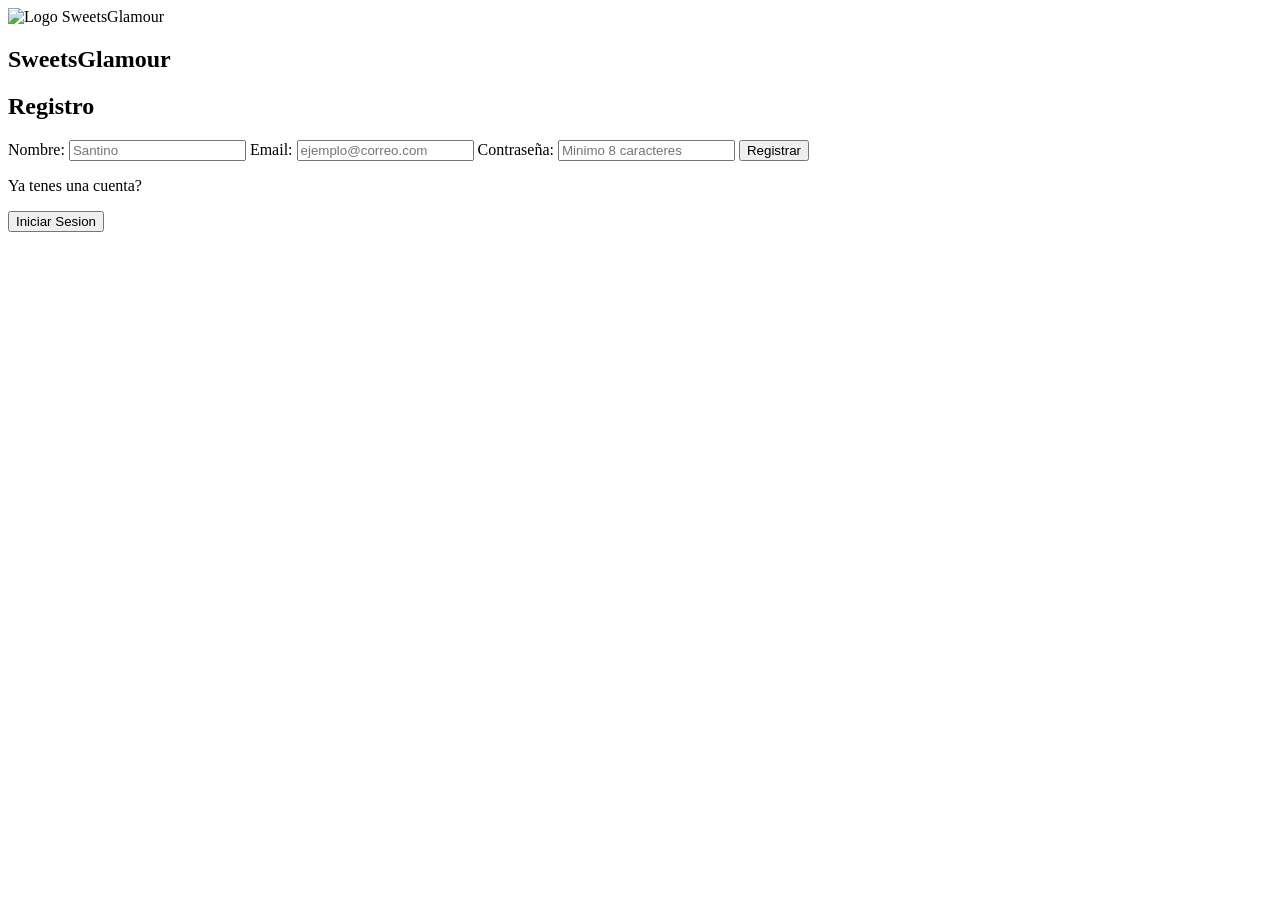
==== index.html @ efa92182 "Add files via upload" ====
<!DOCTYPE html>
<html lang="es">
<head>
    <meta charset="UTF-8">
    <title>Register</title>
	<link rel="stylesheet" href="css/style.css">
</head>
<header class="logo-top">
        <div class="logo">
            <img src="img/logo2.png" alt="Logo SweetsGlamour">
        </div>
    </header>
<body>
<section class="inicio">
    <h1>SweetsGlamour</h1>
    <h2>Registro</h2>
<form id="registerForm">
    <label>Nombre:</label>
    <input type="text" placeholder="Santino" id="nombre">

    <label>Email:</label>
    <input type="email" placeholder="ejemplo@correo.com" id="email">
	
    <label>Contraseña:</label>
    <input type="password" placeholder="Minimo 8 caracteres" id="password" minlength="8" maxlength="15">
	
	<button type="submit" class="btn-admin">Registrar</button>
</form>

	<p>Ya tenes una cuenta?</p>
	<a href="login.html">
	<button class="btn-admin">Iniciar Sesion</button>
    </a>
</section>
<script type="module" src="./scripts/main.js"></script>
</body>
</html>
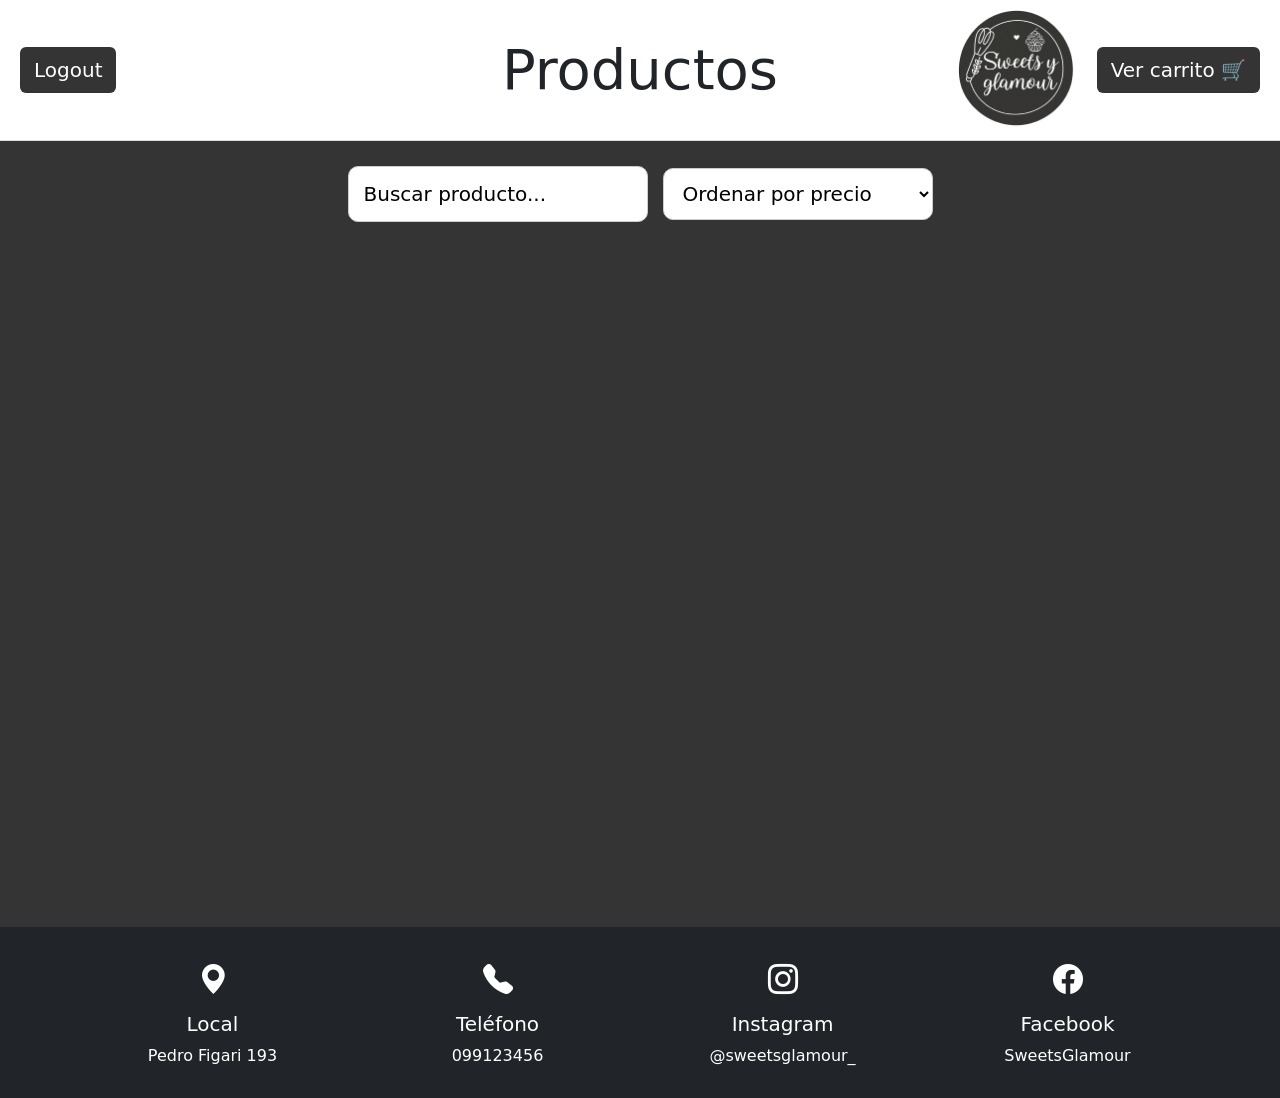
==== commit 59d9a351: "Add initial HTML structure for tienda" ====
--- a/index.html
+++ b/index.html
@@ -1,37 +1,17 @@
-<!DOCTYPE html>
-<html lang="es">
-<head>
-    <meta charset="UTF-8">
-    <title>Register</title>
-	<link rel="stylesheet" href="css/style.css">
-</head>
-<header class="logo-top">
-        <div class="logo">
-            <img src="img/logo2.png" alt="Logo SweetsGlamour">
-        </div>
-    </header>
-<body>
-<section class="inicio">
-    <h1>SweetsGlamour</h1>
-    <h2>Registro</h2>
-<form id="registerForm">
-    <label>Nombre:</label>
-    <input type="text" placeholder="Santino" id="nombre">
-
-    <label>Email:</label>
-    <input type="email" placeholder="ejemplo@correo.com" id="email">
-	
-    <label>Contraseña:</label>
-    <input type="password" placeholder="Minimo 8 caracteres" id="password" minlength="8" maxlength="15">
-	
-	<button type="submit" class="btn-admin">Registrar</button>
-</form>
-
-	<p>Ya tenes una cuenta?</p>
-	<a href="login.html">
-	<button class="btn-admin">Iniciar Sesion</button>
-    </a>
-</section>
-<script type="module" src="./scripts/main.js"></script>
-</body>
-</html>+<!DOCTYPE html>
+<html lang="es">
+<head>
+    <meta charset="UTF-8">
+    <title>Tienda</title>
+
+    <link rel="stylesheet" href="css/style.css">
+</head>
+
+<body>
+
+    <script>
+        window.location.href = "productos.html";
+    </script>
+
+</body>
+</html>
--- a/css/style.css
+++ b/css/style.css
@@ -0,0 +1,522 @@
+*{
+	margin:0;
+	padding:0;
+	box-sizing:border-box;
+}
+
+body{
+	font-family: "Helvetica Neue", Arial, sans-serif;
+	background-color: #343434;
+}
+
+section{
+    display:flex;
+    flex-wrap:wrap;
+    min-height:70vh;
+    align-items:center;
+    justify-content:center;
+    flex-direction:column;
+    padding:1em;
+}
+
+.inicio h1{
+    text-align: center;
+    width: 100%;
+    margin-bottom: 15px;
+    font-size: 5em;
+    color:#FFFFFF;
+}
+
+.inicio h2{
+    text-align: center;
+    width: 100%;
+    margin-bottom: 20px;
+    font-size: 4em;
+	color:#FFFFFF;
+}
+titleproductos{
+	align-items: center; 
+	width: 100%;	
+}
+
+section form{
+	padding: 1.5em;
+	display:flex;
+	flex-wrap:wrap;
+	max-width: 500px;
+	border-radius: 20px;
+	border: 2px solid rgba(255, 255, 255);
+	color:#FFFFFF;
+}
+
+section form label{
+	width: 100%;
+	padding:0.2em;
+	margin-bottom: 0,5em;
+}
+
+section form input{
+	width: 100%;
+	margin-bottom: 1em;
+	padding: 0.8em;
+	border-radius: 9px; 
+	outline-color: #FFC0CB;
+    background-color:white;
+}
+
+section form input[type='submit']{
+	margin-top: 1.5em; 
+}
+
+section form button{
+    display: block;
+    margin: 20px auto;
+    padding: 10px 20px;
+	border-radius: 20px;
+}
+
+section p{
+    margin-top: 1.5em;
+    font-size: 20px;
+    color: white;
+}
+
+section p a{
+	text-decoration:none;
+	color: #003DFF;
+}
+
+.productos{
+    display: grid;
+    grid-template-columns: repeat(3, 1fr);
+    gap: 20px;
+    padding: 20px;
+}
+
+.producto{
+    border: 1px solid #ddd;
+    border-radius: 10px;
+    padding: 15px;
+    text-align: center;
+    background-color: white;
+}
+
+.producto img{
+    width: 100%;
+    height: 300px;
+    object-fit: cover;
+    border: 2px solid #ddd;
+    border-radius: 15px;
+    display: block;
+}
+.producto h3{
+    margin-top: 20px;
+    margin-bottom: 10px;
+    font-size: 40px;
+    font-weight: bold;
+}
+
+.producto p{
+    margin-top: 10px;
+    margin-bottom: 15px;
+    font-size: 24px;
+    color: #000000;
+}
+
+.producto-carrito{
+    display: flex;
+    align-items: center;
+    gap: 25px;
+    padding: 30px;
+    border: 1px solid #eee;
+    border-radius: 15px;
+    flex-wrap: wrap;
+}
+
+.total-producto{
+    border-top: 1px solid #ddd;
+    margin-top: 30px;
+    padding-top: 25px;
+    font-size: 28px;
+    font-weight: bold;
+    text-align: right;
+}
+.producto .precio{
+    font-size: 32px;
+    font-weight: bold;
+    color: #343434;
+    margin-top: 20px;
+}
+
+
+.btn-carrito{
+    width: 100%;
+    background-color: #343434;
+    color: white;
+    border: none;
+    padding: 12px 24px;
+    margin-top: 12px;
+    border-radius: 12px;
+    cursor: pointer;
+    font-size: 20px;
+    font-weight: bold;
+}
+
+.btn-eliminar-carrito {
+    display: block;
+    margin-left: auto;
+    background-color: #343434;
+    color: white;
+    border: none;
+    padding: 12px 24px;
+    border-radius: 12px;
+    cursor: pointer;
+    font-size: 20px;
+    font-weight: bold;
+}
+
+#listaCarrito .total-producto{
+    display: flex;
+    justify-content: flex-end;
+    align-items: center;
+    gap: 30px;
+}
+.btn-irProductos{
+    position: absolute;
+    top: 20px;
+    right: 20px;
+	background-color:#00000;
+    border:none;
+    padding:8px 14px;
+    border-radius:6px;
+    cursor:pointer;
+    font-size:18px;
+}
+.header{
+    display: grid;
+    grid-template-columns: 1fr auto 1fr;
+    align-items: center;
+    width: 100%;
+    padding: 10px 20px;
+    background-color: white;
+    border-bottom: 1px solid #ddd;
+}
+
+.header > button{
+    justify-self: start;
+}
+
+.logo img{
+    width:140px;
+    height:120px;
+    object-fit:contain;
+}
+.header h1{
+    margin: 0;
+    text-align: center;
+	font-size:3.5em;
+}
+.header-derecha{
+    justify-self: end;
+    display: flex;
+    align-items: center;
+    gap: 10px;
+}
+.logo-top{
+  height: 60px;
+}
+.btn-general{
+    background-color:#343434;
+    color:white;
+    border:none;
+    padding:8px 14px;
+    border-radius:6px;
+    cursor:pointer;
+    font-size:20px;
+}
+.div-admin{
+    width: 90%;
+    max-width: 1200px;
+    margin: 50px auto;
+    padding: 35px;
+    border: 2px solid white;
+    border-radius: 25px;
+    background-color: rgba(255,255,255,0.15);
+}
+
+.div-admin h1{
+    text-align: center;
+    font-size: 55px;
+    margin-bottom: 35px;
+	color:#FFFFFF;	 
+}
+
+.div-admin h2{
+    text-align: center;
+    margin: 30px 0 25px;
+    font-size: 30px;
+	color:#FFFFFF;	  
+}
+
+.form-modificar{
+    display: grid;
+    grid-template-columns: 1fr 1fr;
+    gap: 18px 30px;
+	color:#FFFFFF ;
+}
+.form-modificar button{
+    grid-column: 1 / 3;
+    justify-self: center;
+    width: 240px;
+    height: 60px;
+    font-size: 20px;
+}
+
+.campo{
+    display: flex;
+    flex-direction: column;
+    margin-bottom: 15px;
+}
+
+.campo label{
+    font-size: 24px;
+    margin-bottom: 8px;
+}
+.campo input,
+.campo select{
+    width: 100%;
+    height: 55px;
+    border: 2px solid #444;
+    border-radius: 12px;
+    padding: 0 15px;
+    font-size: 20px;
+}
+input::placeholder {
+    color: #000000;
+}
+.btn-admin{
+    width: 180px;
+    height: 45px;
+    margin: 20px auto;
+    border-radius: 25px;
+    border: 2px solid #333;
+    background: white;
+    cursor: pointer;
+    font-size: 16px;
+}
+#listaAdmin{
+    margin-top: 20px;
+    padding: 15px;
+    border: 2px solid white;
+    border-radius: 15px;
+}
+
+#listaAdmin p{
+    display: flex;
+    justify-content: space-between;
+    align-items: center;
+    margin: 10px 0;
+    font-size: 35px;
+    color: #FFFFFF;
+}
+
+.btn-eliminar-admin{
+    margin-left: auto;
+    width: 180px;
+    height: 45px;
+    border-radius: 25px;
+    border: 2px solid #333;
+    background: white;
+    cursor: pointer;
+    font-size: 26px;
+}
+.contenedor-filtros{
+    display: flex;
+    justify-content: center;
+    align-items: center;
+    gap: 15px;
+    margin: 25px auto;
+    width: 100%;
+}
+
+#buscarProducto{
+    width: 300px;
+    padding: 12px 15px;
+    border: 1px solid #ccc;
+    border-radius: 10px;
+    font-size: 20px;
+    outline: none;
+}
+
+#filtroPrecio{
+    padding: 12px 15px;
+    border: 1px solid #ccc;
+    border-radius: 10px;
+    font-size: 20px;
+    background-color: white;
+    cursor: pointer;
+    outline: none;
+}
+
+
+.contenedor-carrito{
+    width: 96%;
+    max-width: 1500px;
+    min-height: 90vh;
+    margin: 25px auto;
+    padding: 30px;
+    background-color: white;
+    border-radius: 20px;
+    box-shadow: 0 0 10px rgba(0,0,0,0.15);
+}
+
+.contenido-carrito{
+    display: grid;
+    grid-template-columns: 1fr 320px;
+    gap: 30px;
+    align-items: start;
+}
+
+.titulo-carrito{
+    text-align: center;
+    color: #343434;
+    font-size: 42px;
+    margin-bottom: 35px;
+}
+
+.producto-carrito{
+    display: grid;
+    grid-template-columns: 190px 1.5fr 1fr 1fr 1fr 1fr;
+    align-items: center;
+    gap: 25px;
+    padding: 30px;
+    border: 1px solid #eee;
+    border-radius: 15px;
+}
+.producto-carrito img{
+    width: 180px;
+    height: 180px;
+    object-fit: cover;
+    border-radius: 15px;
+}
+
+.producto-carrito h3{
+    font-size: 32px;
+}
+
+.resumen-carrito{
+    position: sticky;
+    top: 20px;
+    padding: 25px;
+    background-color: #f5f5f5;
+    border-radius: 15px;
+    text-align: center;
+    box-shadow: 0 2px 8px rgba(0,0,0,0.15);
+}
+
+.resumen-carrito h2{
+    font-size: 32px;
+    margin-bottom: 15px;
+    color: #343434;
+} 
+
+.producto-carrito p{
+    font-size: 18px;
+    color: #000000;
+}
+
+.total-producto{
+    border-top: 1px solid #ddd;
+    margin-top: 30px;
+    padding-top: 25px;
+    font-size: 28px;
+    font-weight: bold;
+}
+
+.producto-carrito .total-producto{
+    grid-column: 5;
+    grid-row: 2;
+    margin: 0;
+    padding: 15px 0;
+    text-align: right;
+}
+
+.producto-carrito .btn-eliminar-carrito {
+    grid-column: 6;
+    grid-row: 2;
+    justify-self: end;
+    margin: 0;
+}
+
+.producto-carrito input[type="number"]{
+    width: 80px;
+    height: 40px;
+    padding: 5px 10px;
+    border: 1px solid #aaa;
+    border-radius: 8px;
+    font-size: 18px;
+    text-align: center;
+    outline: none;
+}
+
+table{
+    width: 100%;
+    margin-top: 15px;
+    border-collapse: collapse;
+    background-color: white;
+    color: #343434;
+	   font-size: 25px;
+}
+
+th{
+    background-color: #343434;
+    color: white;
+    padding: 10px;
+    text-align: center;
+}
+
+td{
+    padding: 10px;
+    text-align: center;
+}
+
+#tablaVentas button{
+    background-color: #343434;
+    color: white;
+    border: none;
+    padding: 10px 20px;
+    border-radius: 10px;
+    font-size: 25px;
+    font-weight: bold;
+    cursor: pointer;
+}
+
+.footer{
+    background-color: #212529;
+    color: white;
+    text-align: center;
+    padding: 30px 0;
+    margin-top: 50px;
+}
+.footer h5{
+    margin-top: 10px;
+    font-size: 20px;
+}
+.footer p{
+    margin: 0;
+    font-size: 16px;
+}
+.footer a{
+    color: white;
+    text-decoration: none;
+}
+.footer a:hover{
+    text-decoration: underline;
+}
+.footer-icono{
+    font-size: 30px;
+}
+
+body {
+    background-color: #343434 !important;
+}
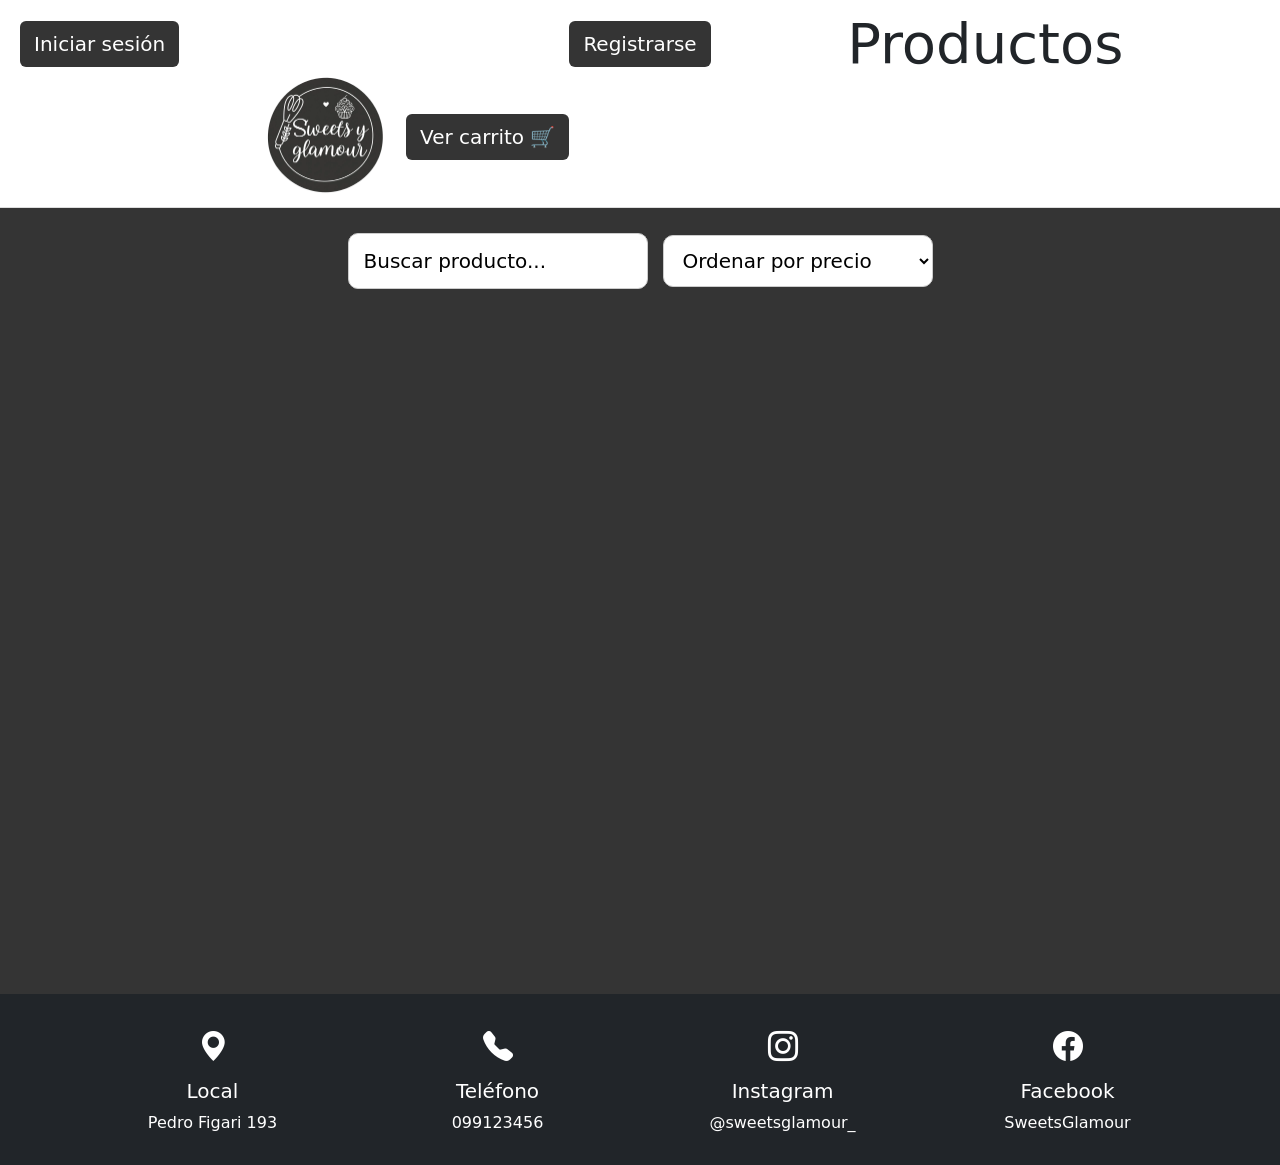
==== commit 825effd2: "Add viewport meta tag for responsive design" ====
--- a/index.html
+++ b/index.html
@@ -2,6 +2,7 @@
 <html lang="es">
 <head>
     <meta charset="UTF-8">
+    <meta name="viewport" content="width=device-width, initial-scale=1.0">
     <title>Tienda</title>
 
     <link rel="stylesheet" href="css/style.css">
--- a/css/style.css
+++ b/css/style.css
@@ -313,8 +313,9 @@
 
 #listaAdmin p{
     display: flex;
-    justify-content: space-between;
+    justify-content: flex-start;
     align-items: center;
+    gap: 10px;
     margin: 10px 0;
     font-size: 35px;
     color: #FFFFFF;
@@ -330,6 +331,16 @@
     cursor: pointer;
     font-size: 26px;
 }
+
+.btn-modificar-admin{
+    width: 180px;
+    height: 45px;
+    border-radius: 25px;
+    border: 2px solid #333;
+    background: white;
+    cursor: pointer;
+    font-size: 26px;
+}
 .contenedor-filtros{
     display: flex;
     justify-content: center;
@@ -347,7 +358,6 @@
     font-size: 20px;
     outline: none;
 }
-
 #filtroPrecio{
     padding: 12px 15px;
     border: 1px solid #ccc;
@@ -357,7 +367,6 @@
     cursor: pointer;
     outline: none;
 }
-
 
 .contenedor-carrito{
     width: 96%;
@@ -367,13 +376,13 @@
     padding: 30px;
     background-color: white;
     border-radius: 20px;
-    box-shadow: 0 0 10px rgba(0,0,0,0.15);
+    box-shadow: 0 0 10px rgba(0, 0, 0, 0.15);
 }
 
 .contenido-carrito{
     display: grid;
-    grid-template-columns: 1fr 320px;
-    gap: 30px;
+    grid-template-columns: minmax(0, 1fr) 300px;
+    gap: 25px;
     align-items: start;
 }
 
@@ -385,67 +394,136 @@
 }
 
 .producto-carrito{
-    display: grid;
-    grid-template-columns: 190px 1.5fr 1fr 1fr 1fr 1fr;
+    display: flex;
     align-items: center;
-    gap: 25px;
-    padding: 30px;
-    border: 1px solid #eee;
+    gap: 20px;
+    flex-wrap: wrap;
+    padding: 20px;
+    margin-bottom: 20px;
+    border: 1px solid #e5e5e5;
     border-radius: 15px;
-}
+    background-color: #fafafa;
+}
+
 .producto-carrito img{
-    width: 180px;
-    height: 180px;
+    width: 130px;
+    height: 130px;
     object-fit: cover;
-    border-radius: 15px;
+    border-radius: 12px;
 }
 
 .producto-carrito h3{
-    font-size: 32px;
-}
-
-.resumen-carrito{
+    flex: 1 1 180px;
+    font-size: 24px;
+    color: #343434;
+}
+
+.producto-carrito p{
+    font-size: 18px;
+    color: #343434;
+    margin: 5px 0;
+}
+
+.producto-carrito input[type="number"]{
+    width: 75px;
+    height: 40px;
+    padding: 5px;
+    border: 1px solid #ccc;
+    border-radius: 8px;
+    font-size: 16px;
+    text-align: center;
+}
+
+.producto-carrito .total-producto{
+    margin: 0;
+    padding: 0;
+    border: none;
+    font-size: 20px;
+    color: #343434;
+    text-align: left;
+}
+
+.producto-carrito .btn-eliminar-carrito{
+    margin: 0;
+    padding: 10px 16px;
+    background-color: #343434;
+    color: white;
+    border: none;
+    border-radius: 8px;
+    font-size: 15px;
+    cursor: pointer;
+    transition: background-color 0.2s;
+}
+
+.producto-carrito .btn-eliminar-carrito:hover{
+    background-color: #555;
+}
+
+.resumen-carrito {
     position: sticky;
     top: 20px;
     padding: 25px;
     background-color: #f5f5f5;
     border-radius: 15px;
     text-align: center;
-    box-shadow: 0 2px 8px rgba(0,0,0,0.15);
-}
-
-.resumen-carrito h2{
-    font-size: 32px;
+    box-shadow: 0 2px 8px rgba(0, 0, 0, 0.15);
+}
+.resumen-carrito h2 {
+    font-size: 26px;
     margin-bottom: 15px;
     color: #343434;
-} 
-
-.producto-carrito p{
-    font-size: 18px;
-    color: #000000;
 }
 
 .total-producto{
     border-top: 1px solid #ddd;
-    margin-top: 30px;
-    padding-top: 25px;
-    font-size: 28px;
-    font-weight: bold;
-}
-
-.producto-carrito .total-producto{
-    grid-column: 5;
-    grid-row: 2;
-    margin: 0;
-    padding: 15px 0;
-    text-align: right;
-}
-
-.producto-carrito .btn-eliminar-carrito {
-    grid-column: 6;
-    grid-row: 2;
-    justify-self: end;
-    margin: 0;
+    margin-top: 20px;
+    padding-top: 20px;
+    font-size: 24px;
+    font-weight: bold;
+}
+
+.resumen-carrito button{
+    width: 100%;
+    margin-top: 12px;
+    padding: 12px;
+    background-color: #343434;
+    color: white;
+    border: none;
+    border-radius: 10px;
+    font-size: 16px;
+    font-weight: bold;
+    cursor: pointer;
+}
+.resumen-carrito button:hover{
+    background-color: #555;
+}
+@media (max-width: 1000px){
+.contenido-carrito {
+    grid-template-columns: 1fr;
+}
+.resumen-carrito{
+    position: static;
+}
+}
+@media (max-width: 600px){
+.contenedor-carrito{
+    width: 96%;
+    padding: 15px;
+}
+.titulo-carrito{
+    font-size: 30px;
+}
+.producto-carrito{
+    gap: 12px;
+    padding: 15px;
+}
+.producto-carrito img {
+    width: 90px;
+    height: 90px;
+}
+.producto-carrito h3 {
+    font-size: 20px;
+}
 }
 
 .producto-carrito input[type="number"]{
@@ -465,7 +543,7 @@
     border-collapse: collapse;
     background-color: white;
     color: #343434;
-	   font-size: 25px;
+	font-size: 25px;
 }
 
 th{
@@ -491,6 +569,104 @@
     cursor: pointer;
 }
 
+body:has(#tablaVentas) {
+    padding: 30px;
+    font-family: "Helvetica Neue", Arial, sans-serif;
+    background-color: #343434;
+    color: white;
+}
+
+body:has(#tablaVentas) > button {
+    position: absolute;
+    top: 25px;
+    right: 30px;
+    padding: 12px 18px;
+    border: none;
+    border-radius: 8px;
+    background-color: #555;
+    color: white;
+    font-size: 15px;
+    cursor: pointer;
+    transition: background-color 0.2s;
+}
+
+body:has(#tablaVentas) > button:hover {
+    background-color: #777;
+}
+
+body:has(#tablaVentas) h1{
+    text-align: center;
+    font-size: 36px;
+    margin-top: 35px;
+    margin-bottom: 35px;
+    color: white;
+}
+
+body:has(#tablaVentas) h2{
+    font-size: 25px;
+    margin-bottom: 18px;
+    color: white;
+}
+
+body:has(#tablaVentas) table{
+    width: 100%;
+    border-collapse: collapse;
+    background-color: white;
+    color: #333;
+    border: none;
+    border-radius: 8px;
+    overflow: hidden;
+    font-size: 17px;
+}
+
+body:has(#tablaVentas) th {
+    background-color: #242424;
+    color: white;
+    padding: 16px 12px;
+    text-align: center;
+}
+
+body:has(#tablaVentas) td {
+    padding: 14px 12px;
+    text-align: center;
+    border-bottom: 1px solid #ddd;
+}
+
+body:has(#tablaVentas) tbody tr:hover {
+    background-color: #f0f0f0;
+}
+
+body:has(#tablaVentas) .btn-carrito {
+    padding: 8px 14px;
+    border: none;
+    border-radius: 6px;
+    cursor: pointer;
+    font-size: 14px;
+}
+
+@media (max-width: 700px) {
+    body:has(#tablaVentas) {
+        padding: 15px;
+        padding-top: 75px;
+}
+
+body:has(#tablaVentas) > button{
+    top: 15px;
+    right: 15px;
+}
+body:has(#tablaVentas) h1{
+    font-size: 28px;
+    margin-top: 10px;
+}
+body:has(#tablaVentas) table{
+    font-size: 14px;
+}
+body:has(#tablaVentas) th,
+body:has(#tablaVentas) td{
+    padding: 10px 8px;
+}
+}
+
 .footer{
     background-color: #212529;
     color: white;
